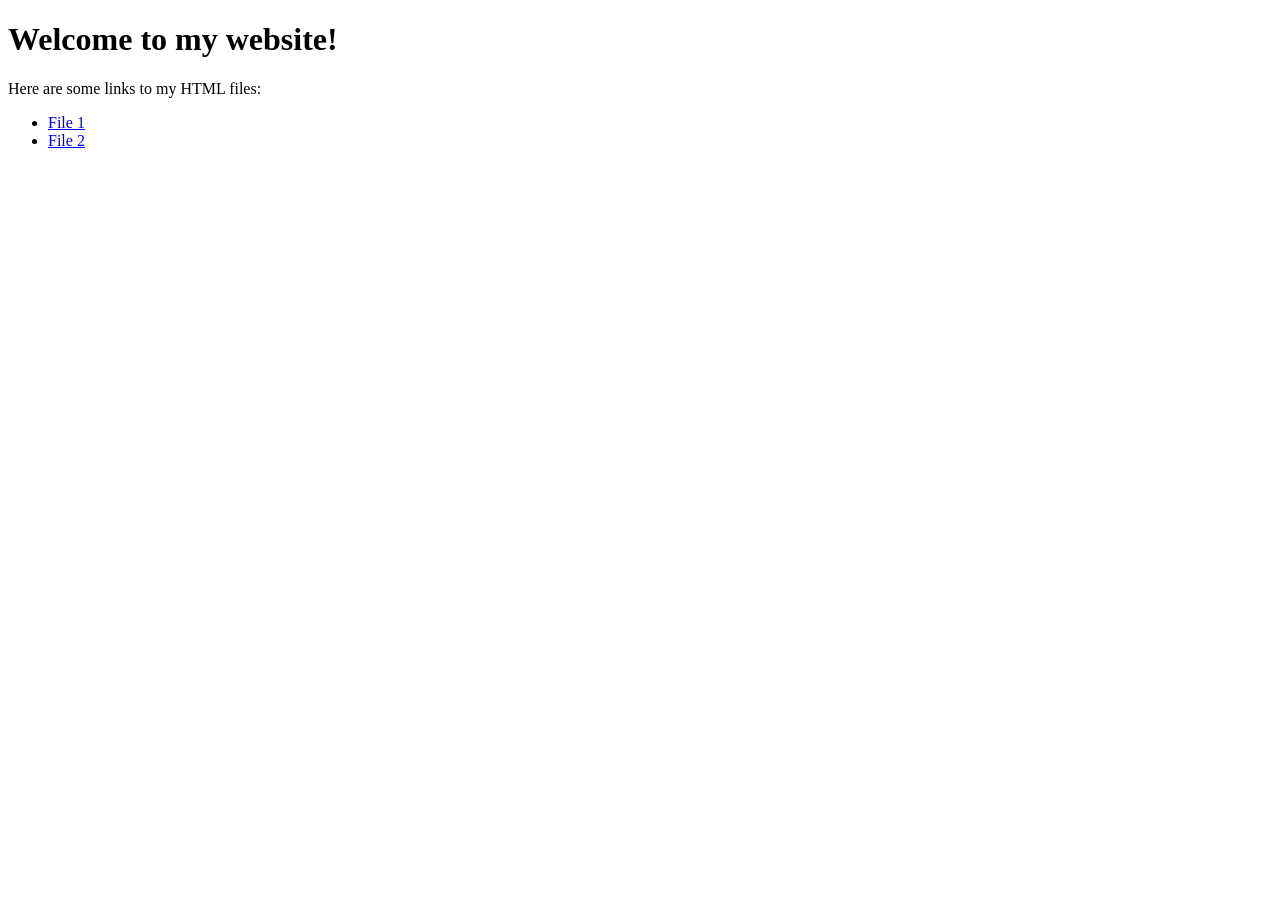
==== index.html @ afbac9f1 "update" ====
<!DOCTYPE html>
<html>
<head>
	<title>My Website</title>
</head>
<body>
	<h1>Welcome to my website!</h1>
	<p>Here are some links to my HTML files:</p>
	<ul>
		<li><a href="./templates/test.html">File 1</a></li>
		<li><a href="./templates/test2.html">File 2</a></li>
	</ul>
</body>
</html>
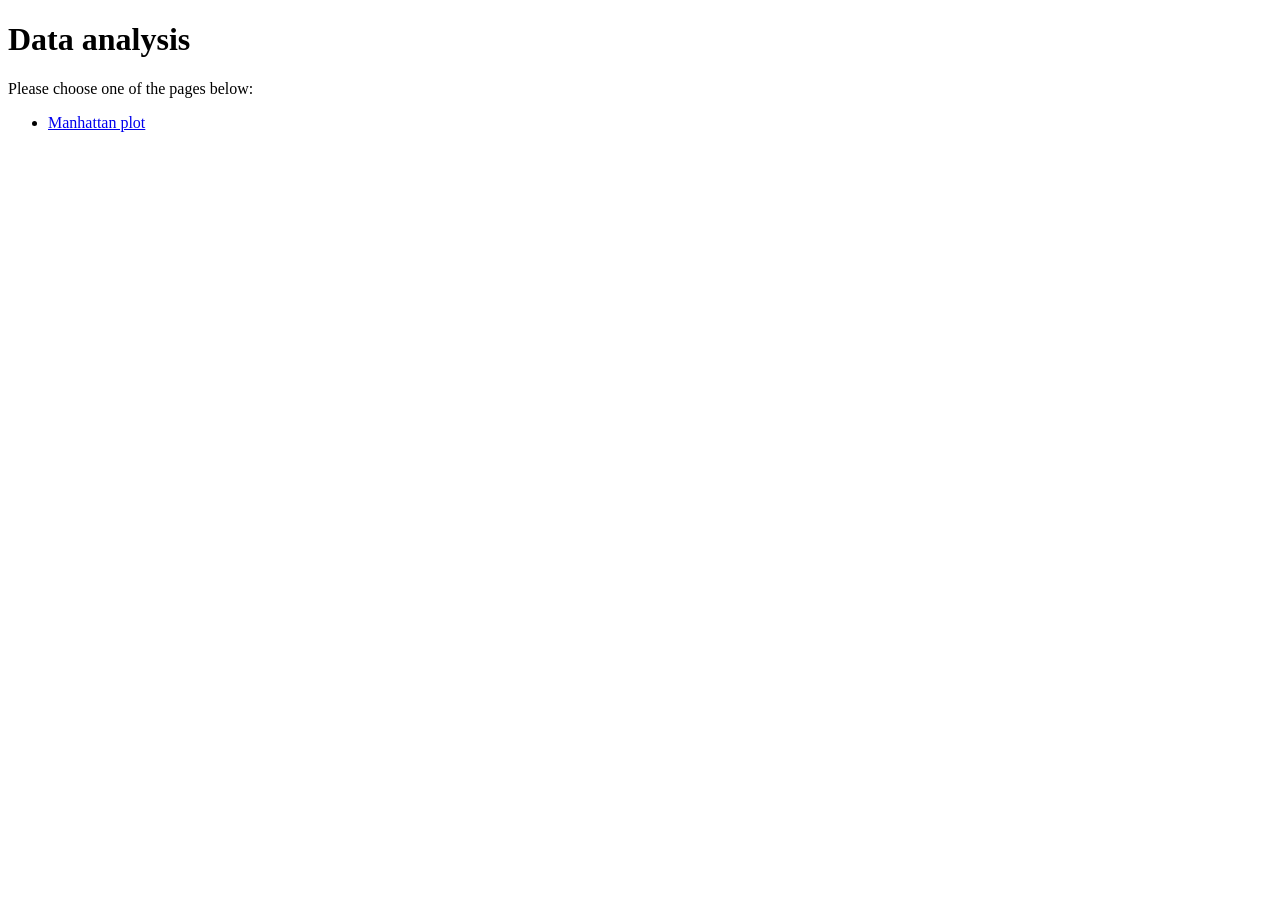
==== commit 158367e1: "update" ====
--- a/index.html
+++ b/index.html
@@ -4,11 +4,11 @@
 	<title>My Website</title>
 </head>
 <body>
-	<h1>Welcome to my website!</h1>
-	<p>Here are some links to my HTML files:</p>
+	<h1>Data analysis</h1>
+	<p>Please choose one of the pages below:</p>
 	<ul>
-		<li><a href="./templates/test.html">File 1</a></li>
-		<li><a href="./templates/test2.html">File 2</a></li>
+		<li><a href="./templates/visualize.html">Manhattan plot</a></li>
+		<!-- <li><a href="./templates/test2.html">File 2</a></li> -->
 	</ul>
 </body>
 </html>
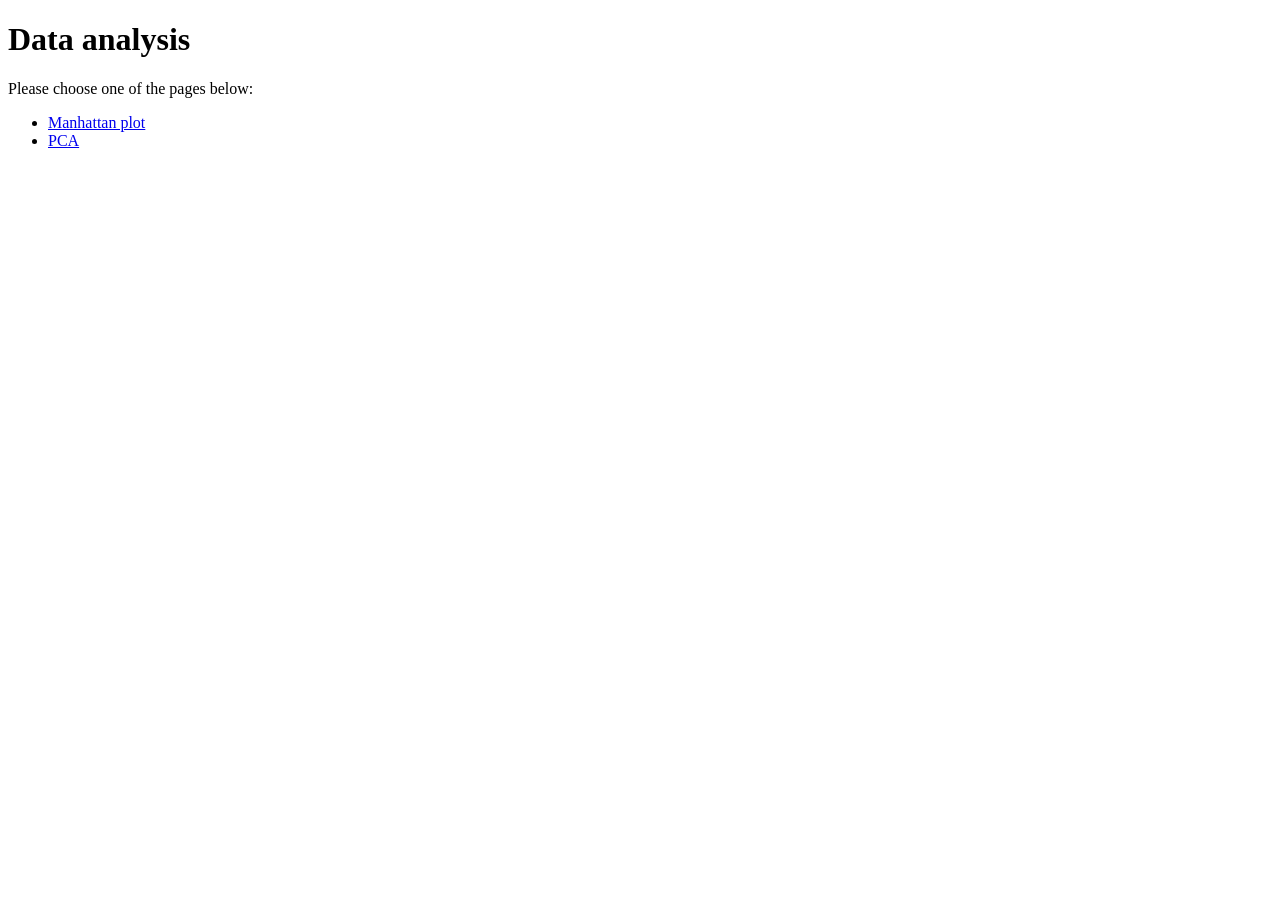
==== commit 49d7d5a9: "update" ====
--- a/index.html
+++ b/index.html
@@ -7,8 +7,8 @@
 	<h1>Data analysis</h1>
 	<p>Please choose one of the pages below:</p>
 	<ul>
-		<li><a href="./templates/visualize.html">Manhattan plot</a></li>
-		<!-- <li><a href="./templates/test2.html">File 2</a></li> -->
+		<li><a href="./templates/1.html">Manhattan plot</a></li>
+		<li><a href="./templates/2.html">PCA</a></li>
 	</ul>
 </body>
 </html>
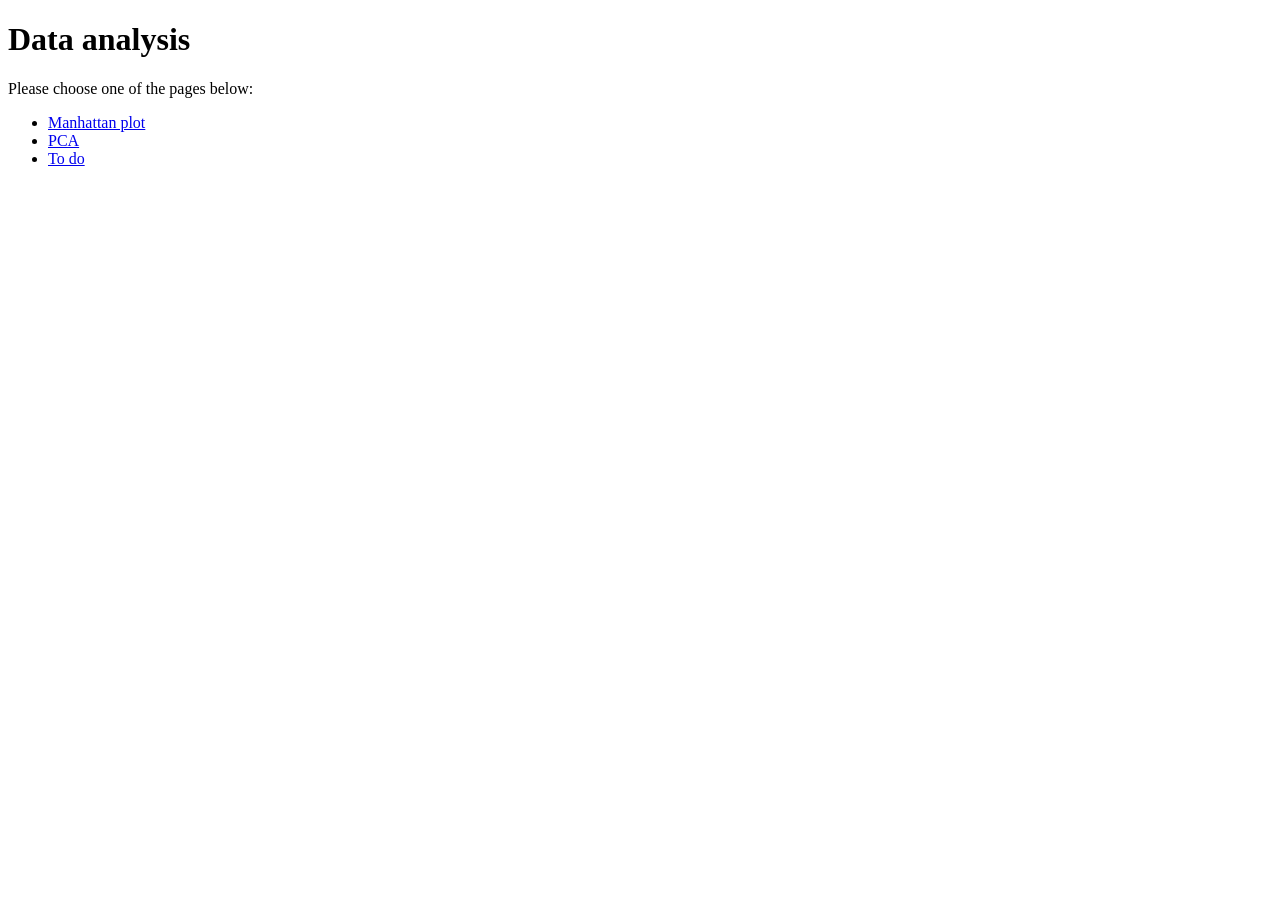
==== commit 197deb45: "update" ====
--- a/index.html
+++ b/index.html
@@ -9,6 +9,8 @@
 	<ul>
 		<li><a href="./templates/1.html">Manhattan plot</a></li>
 		<li><a href="./templates/2.html">PCA</a></li>
+		<li><a href="./templates/3.html">To do</a></li>
+
 	</ul>
 </body>
 </html>
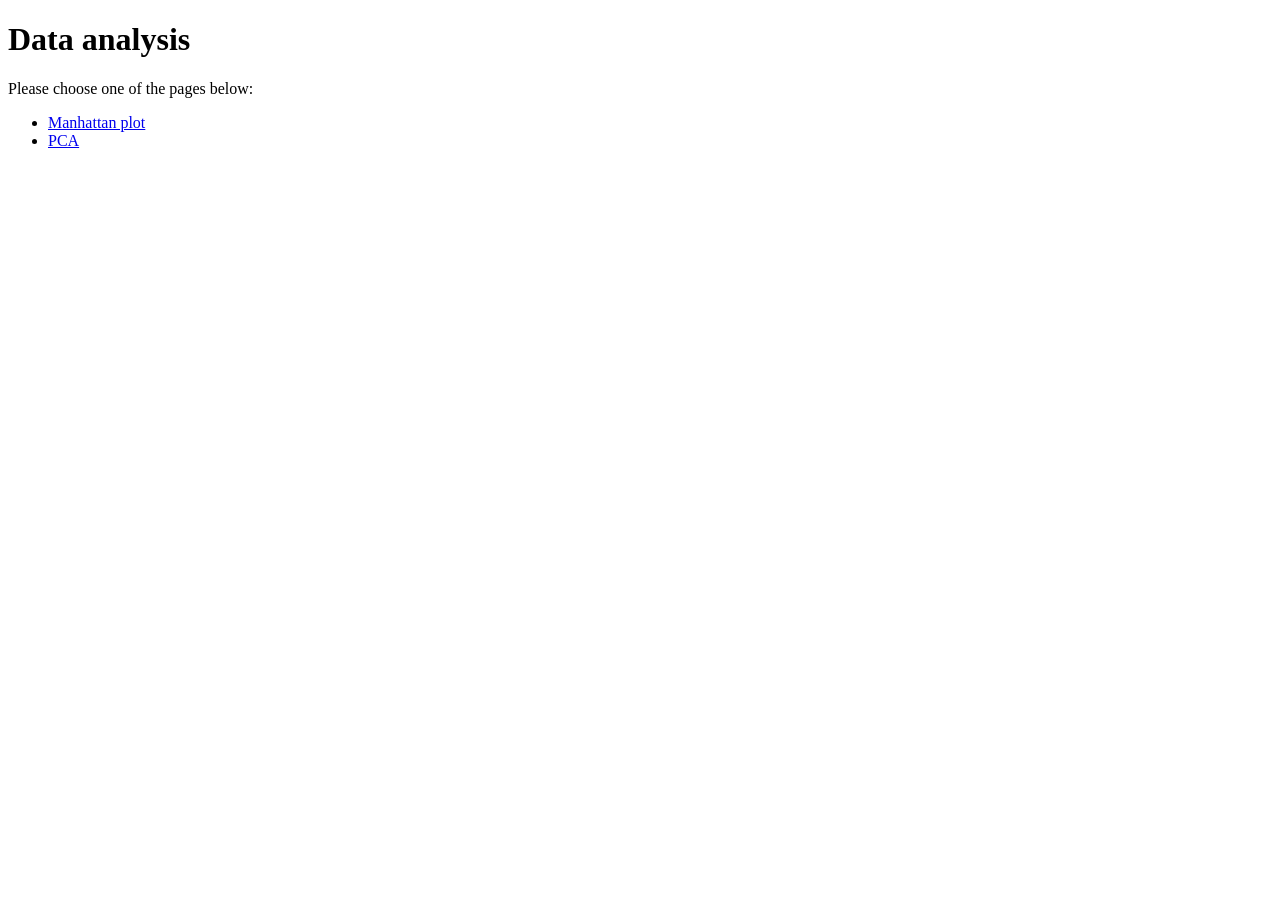
==== commit 001e3724: "update" ====
--- a/index.html
+++ b/index.html
@@ -9,7 +9,7 @@
 	<ul>
 		<li><a href="./templates/1.html">Manhattan plot</a></li>
 		<li><a href="./templates/2.html">PCA</a></li>
-		<li><a href="./templates/3.html">To do</a></li>
+		<!-- <li><a href="./templates/3.html">To do</a></li> -->
 
 	</ul>
 </body>
